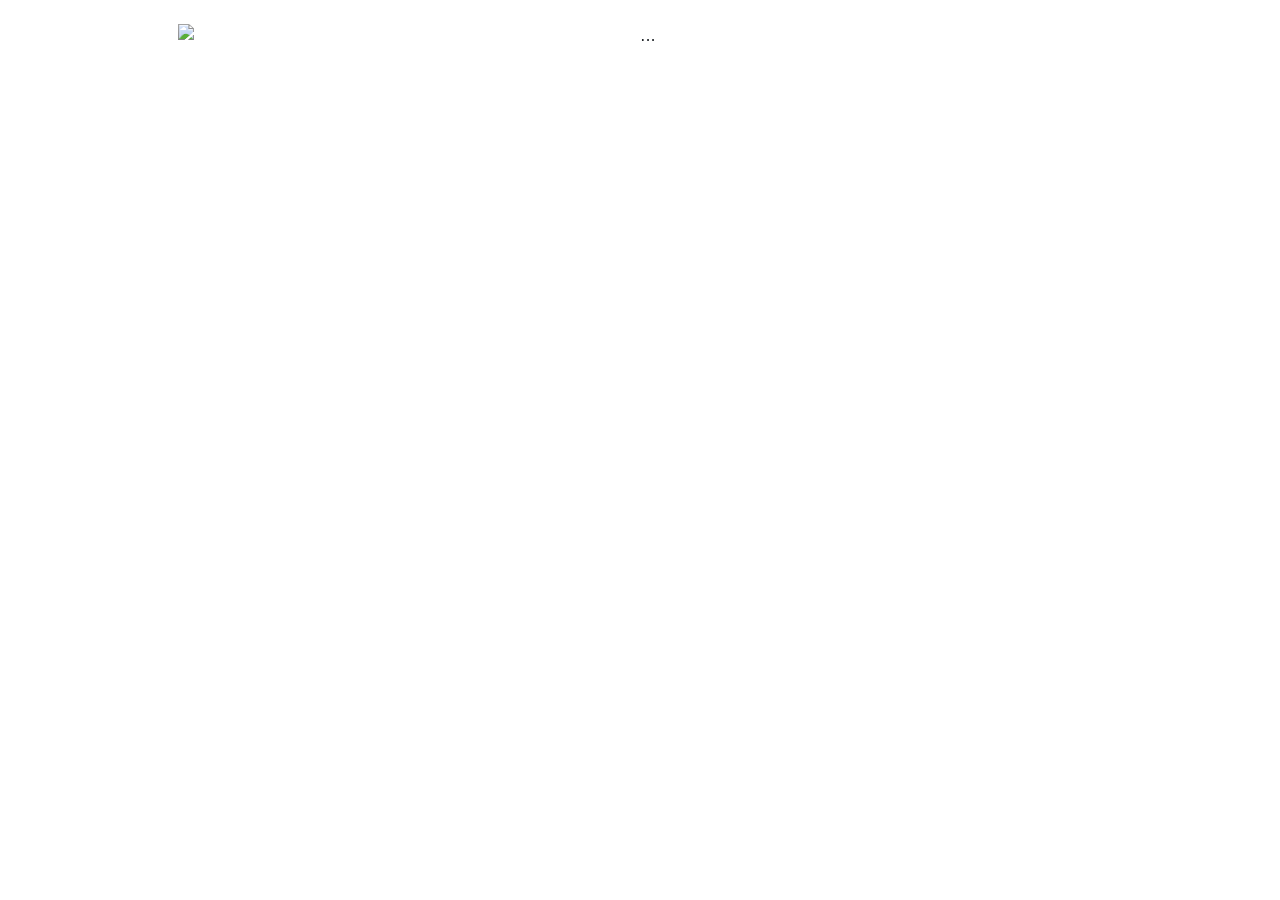
==== index DISEÑO WEB.HTML @ 7a1111f2 "Eso eso tilin eso tilin vaya tilin" ====
<!DOCTYPE html>
<html lang="en">
<head>
    <meta charset="UTF-8">
    <meta name="viewport" content="width=device-width, initial-scale=1.0">
    <title>Diseño Web</title>
    <link href="https://cdn.jsdelivr.net/npm/bootstrap@5.3.3/dist/css/bootstrap.min.css" rel="stylesheet" integrity="sha384-QWTKZyjpPEjISv5WaRU9OFeRpok6YctnYmDr5pNlyT2bRjXh0JMhjY6hW+ALEwIH" crossorigin="anonymous">
</head>
<body class="text-center p-4"> 

    <div id="carouselExampleCaptions" class="carousel slide d-inline-block w-75"> 
        <div class="carousel-indicators">
            <button type="button" data-bs-target="#carouselExampleCaptions" data-bs-slide-to="0" class="active" aria-current="true" aria-label="Slide 1"></button>
            <button type="button" data-bs-target="#carouselExampleCaptions" data-bs-slide-to="1" aria-label="Slide 2"></button>
            <button type="button" data-bs-target="#carouselExampleCaptions" data-bs-slide-to="2" aria-label="Slide 3"></button>
        </div>
        <div class="carousel-inner">
            <div class="carousel-item active">
                <img src="https://encrypted-tbn0.gstatic.com/images?q=tbn:ANd9GcQ8prP2A_8ghArKnmbxSMvRSe7aUuAouehfV9EjmnZrbx0Wo-gpAElXmV3e&s=10" class="d-block w-100" style="height: 300px; object-fit: cover;" alt="...">
                <div class="carousel-caption d-none d-md-block">
                    <h5>El diseño web</h5>
                    <p>Es la disciplina que se encarga de planificar, estructurar, crear y mantener sitios web</p>
                </div>
            </div>
            <div class="carousel-item">
                <img src="https://encrypted-tbn0.gstatic.com/images?q=tbn:ANd9GcRLO8u8m_a7817R_TNSQKt9A7VyvuWr12Z9H64GjDgM0g&s=10" class="d-block w-100" style="height: 300px; object-fit: cover;" alt="...">
                <div class="carousel-caption d-none d-md-block">
                    <h5>Mayor visibilidad</h5>
                    <p>Permite que cualquier negocio o proyecto esté disponible las 24 horas del día para personas de todo el mundo.</p>
                </div>
            </div>
            <div class="carousel-item">
                <img src="https://datos.gob.es/sites/default/files/styles/wide/public/blog/image/04_0.jpg?itok=8FmuVgOz" class="d-block w-100" style="height: 300px; object-fit: cover;" alt="...">
                <div class="carousel-caption d-none d-md-block">
                    <h5>profesionalismo</h5>
                    <p>Un sitio web bien diseñado genera confianza inmediata en los clientes y fortalece la identidad de una marca.</p>
                </div>
            </div>
        </div>
        <button class="carousel-control-prev" type="button" data-bs-target="#carouselExampleCaptions" data-bs-slide="prev">
            <span class="carousel-control-prev-icon" aria-hidden="true"></span>
            <span class="visually-hidden">Previous</span>
        </button>
        <button class="carousel-control-next" type="button" data-bs-target="#carouselExampleCaptions" data-bs-slide="next">
            <span class="carousel-control-next-icon" aria-hidden="true"></span>
            <span class="visually-hidden">Next</span>
        </button>
    </div>

    <script src="https://cdn.jsdelivr.net/npm/bootstrap@5.3.3/dist/js/bootstrap.bundle.min.js" integrity="sha384-YvpcrYf0tY3lHB60NNkmXc5s9fDVZLESaAA55NDzOxhy9GkcIdslK1eN7N6jIeHz" crossorigin="anonymous"></script>
</body>
</html>
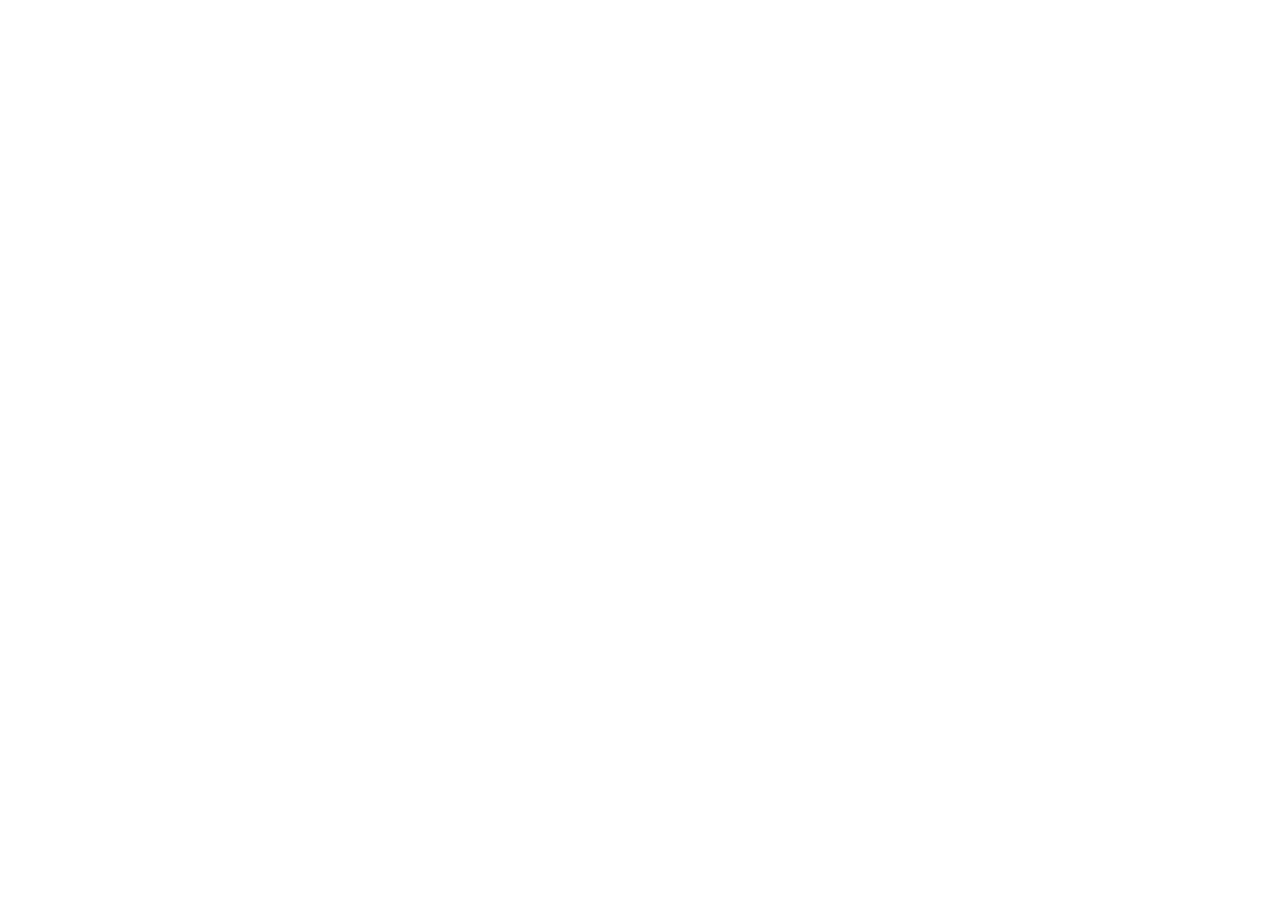
==== commit b88933bd: "mas cosas chileras" ====
--- a/index DISEÑO WEB.HTML
+++ b/index DISEÑO WEB.HTML
@@ -3,50 +3,10 @@
 <head>
     <meta charset="UTF-8">
     <meta name="viewport" content="width=device-width, initial-scale=1.0">
-    <title>Diseño Web</title>
-    <link href="https://cdn.jsdelivr.net/npm/bootstrap@5.3.3/dist/css/bootstrap.min.css" rel="stylesheet" integrity="sha384-QWTKZyjpPEjISv5WaRU9OFeRpok6YctnYmDr5pNlyT2bRjXh0JMhjY6hW+ALEwIH" crossorigin="anonymous">
+    <title></title>
+    <link rel="stylesheet" href="estilos5.css">
 </head>
-<body class="text-center p-4"> 
-
-    <div id="carouselExampleCaptions" class="carousel slide d-inline-block w-75"> 
-        <div class="carousel-indicators">
-            <button type="button" data-bs-target="#carouselExampleCaptions" data-bs-slide-to="0" class="active" aria-current="true" aria-label="Slide 1"></button>
-            <button type="button" data-bs-target="#carouselExampleCaptions" data-bs-slide-to="1" aria-label="Slide 2"></button>
-            <button type="button" data-bs-target="#carouselExampleCaptions" data-bs-slide-to="2" aria-label="Slide 3"></button>
-        </div>
-        <div class="carousel-inner">
-            <div class="carousel-item active">
-                <img src="https://encrypted-tbn0.gstatic.com/images?q=tbn:ANd9GcQ8prP2A_8ghArKnmbxSMvRSe7aUuAouehfV9EjmnZrbx0Wo-gpAElXmV3e&s=10" class="d-block w-100" style="height: 300px; object-fit: cover;" alt="...">
-                <div class="carousel-caption d-none d-md-block">
-                    <h5>El diseño web</h5>
-                    <p>Es la disciplina que se encarga de planificar, estructurar, crear y mantener sitios web</p>
-                </div>
-            </div>
-            <div class="carousel-item">
-                <img src="https://encrypted-tbn0.gstatic.com/images?q=tbn:ANd9GcRLO8u8m_a7817R_TNSQKt9A7VyvuWr12Z9H64GjDgM0g&s=10" class="d-block w-100" style="height: 300px; object-fit: cover;" alt="...">
-                <div class="carousel-caption d-none d-md-block">
-                    <h5>Mayor visibilidad</h5>
-                    <p>Permite que cualquier negocio o proyecto esté disponible las 24 horas del día para personas de todo el mundo.</p>
-                </div>
-            </div>
-            <div class="carousel-item">
-                <img src="https://datos.gob.es/sites/default/files/styles/wide/public/blog/image/04_0.jpg?itok=8FmuVgOz" class="d-block w-100" style="height: 300px; object-fit: cover;" alt="...">
-                <div class="carousel-caption d-none d-md-block">
-                    <h5>profesionalismo</h5>
-                    <p>Un sitio web bien diseñado genera confianza inmediata en los clientes y fortalece la identidad de una marca.</p>
-                </div>
-            </div>
-        </div>
-        <button class="carousel-control-prev" type="button" data-bs-target="#carouselExampleCaptions" data-bs-slide="prev">
-            <span class="carousel-control-prev-icon" aria-hidden="true"></span>
-            <span class="visually-hidden">Previous</span>
-        </button>
-        <button class="carousel-control-next" type="button" data-bs-target="#carouselExampleCaptions" data-bs-slide="next">
-            <span class="carousel-control-next-icon" aria-hidden="true"></span>
-            <span class="visually-hidden">Next</span>
-        </button>
-    </div>
-
-    <script src="https://cdn.jsdelivr.net/npm/bootstrap@5.3.3/dist/js/bootstrap.bundle.min.js" integrity="sha384-YvpcrYf0tY3lHB60NNkmXc5s9fDVZLESaAA55NDzOxhy9GkcIdslK1eN7N6jIeHz" crossorigin="anonymous"></script>
+<body>
+    
 </body>
 </html>
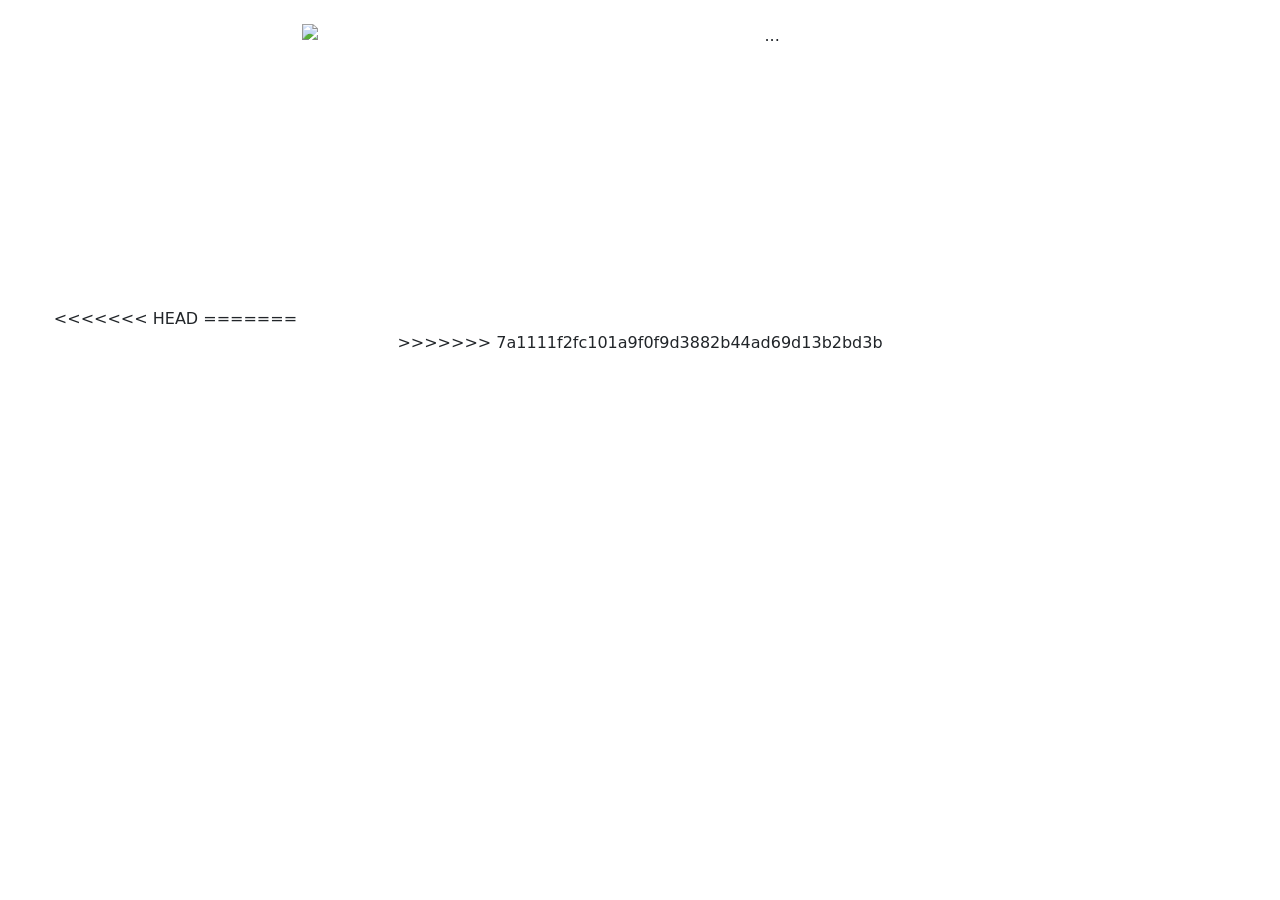
==== commit a10be4a2: "Mas cosas" ====
--- a/index DISEÑO WEB.HTML
+++ b/index DISEÑO WEB.HTML
@@ -3,10 +3,58 @@
 <head>
     <meta charset="UTF-8">
     <meta name="viewport" content="width=device-width, initial-scale=1.0">
+<<<<<<< HEAD
     <title></title>
     <link rel="stylesheet" href="estilos5.css">
 </head>
 <body>
     
+=======
+    <title>Diseño Web</title>
+    <link href="https://cdn.jsdelivr.net/npm/bootstrap@5.3.3/dist/css/bootstrap.min.css" rel="stylesheet" integrity="sha384-QWTKZyjpPEjISv5WaRU9OFeRpok6YctnYmDr5pNlyT2bRjXh0JMhjY6hW+ALEwIH" crossorigin="anonymous">
+</head>
+<body class="text-center p-4"> 
+
+    <div id="carouselExampleCaptions" class="carousel slide d-inline-block w-75"> 
+        <div class="carousel-indicators">
+            <button type="button" data-bs-target="#carouselExampleCaptions" data-bs-slide-to="0" class="active" aria-current="true" aria-label="Slide 1"></button>
+            <button type="button" data-bs-target="#carouselExampleCaptions" data-bs-slide-to="1" aria-label="Slide 2"></button>
+            <button type="button" data-bs-target="#carouselExampleCaptions" data-bs-slide-to="2" aria-label="Slide 3"></button>
+        </div>
+        <div class="carousel-inner">
+            <div class="carousel-item active">
+                <img src="https://encrypted-tbn0.gstatic.com/images?q=tbn:ANd9GcQ8prP2A_8ghArKnmbxSMvRSe7aUuAouehfV9EjmnZrbx0Wo-gpAElXmV3e&s=10" class="d-block w-100" style="height: 300px; object-fit: cover;" alt="...">
+                <div class="carousel-caption d-none d-md-block">
+                    <h5>El diseño web</h5>
+                    <p>Es la disciplina que se encarga de planificar, estructurar, crear y mantener sitios web</p>
+                </div>
+            </div>
+            <div class="carousel-item">
+                <img src="https://encrypted-tbn0.gstatic.com/images?q=tbn:ANd9GcRLO8u8m_a7817R_TNSQKt9A7VyvuWr12Z9H64GjDgM0g&s=10" class="d-block w-100" style="height: 300px; object-fit: cover;" alt="...">
+                <div class="carousel-caption d-none d-md-block">
+                    <h5>Mayor visibilidad</h5>
+                    <p>Permite que cualquier negocio o proyecto esté disponible las 24 horas del día para personas de todo el mundo.</p>
+                </div>
+            </div>
+            <div class="carousel-item">
+                <img src="https://datos.gob.es/sites/default/files/styles/wide/public/blog/image/04_0.jpg?itok=8FmuVgOz" class="d-block w-100" style="height: 300px; object-fit: cover;" alt="...">
+                <div class="carousel-caption d-none d-md-block">
+                    <h5>profesionalismo</h5>
+                    <p>Un sitio web bien diseñado genera confianza inmediata en los clientes y fortalece la identidad de una marca.</p>
+                </div>
+            </div>
+        </div>
+        <button class="carousel-control-prev" type="button" data-bs-target="#carouselExampleCaptions" data-bs-slide="prev">
+            <span class="carousel-control-prev-icon" aria-hidden="true"></span>
+            <span class="visually-hidden">Previous</span>
+        </button>
+        <button class="carousel-control-next" type="button" data-bs-target="#carouselExampleCaptions" data-bs-slide="next">
+            <span class="carousel-control-next-icon" aria-hidden="true"></span>
+            <span class="visually-hidden">Next</span>
+        </button>
+    </div>
+
+    <script src="https://cdn.jsdelivr.net/npm/bootstrap@5.3.3/dist/js/bootstrap.bundle.min.js" integrity="sha384-YvpcrYf0tY3lHB60NNkmXc5s9fDVZLESaAA55NDzOxhy9GkcIdslK1eN7N6jIeHz" crossorigin="anonymous"></script>
+>>>>>>> 7a1111f2fc101a9f0f9d3882b44ad69d13b2bd3b
 </body>
 </html>
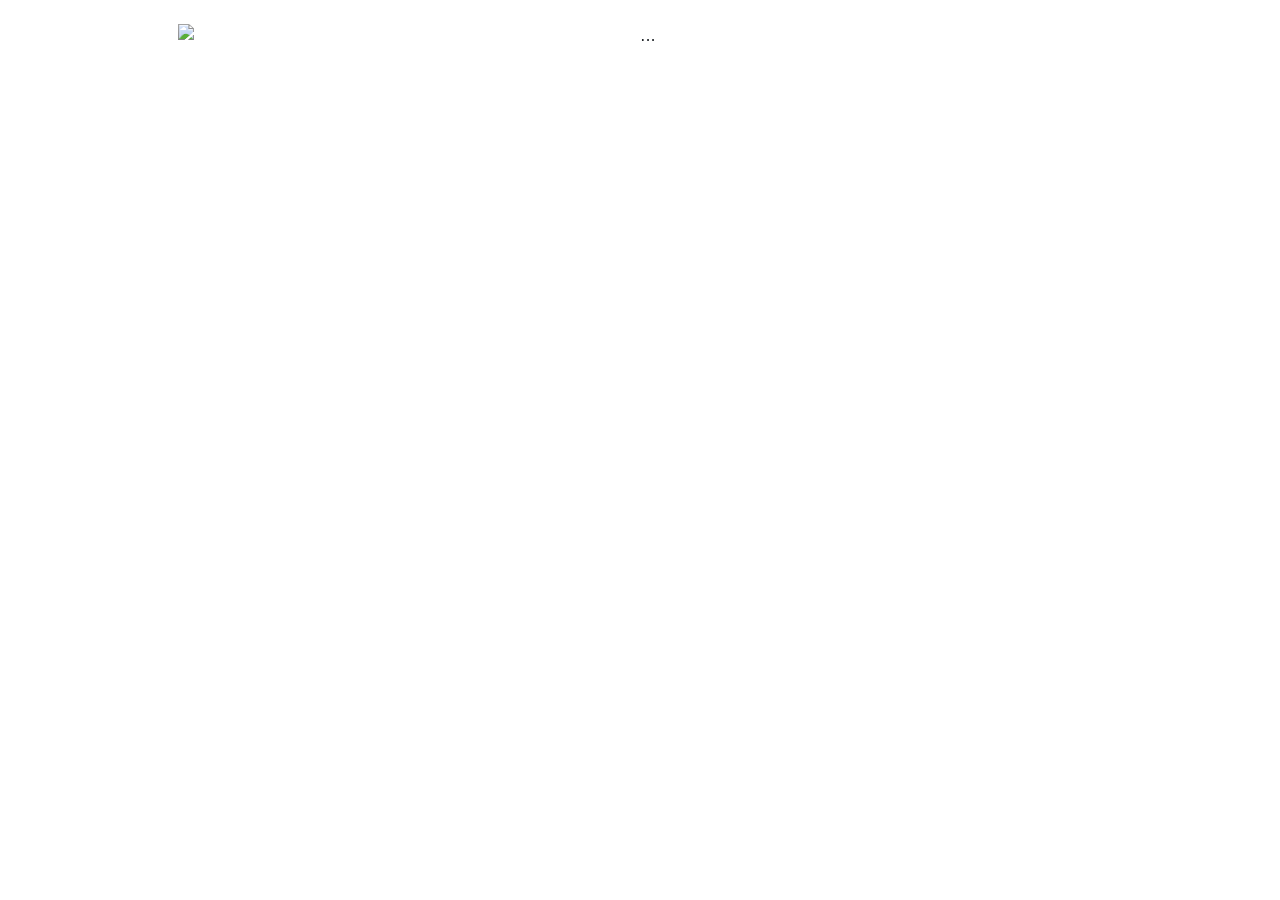
==== commit f737d933: "actualizacion" ====
--- a/index DISEÑO WEB.HTML
+++ b/index DISEÑO WEB.HTML
@@ -3,13 +3,6 @@
 <head>
     <meta charset="UTF-8">
     <meta name="viewport" content="width=device-width, initial-scale=1.0">
-<<<<<<< HEAD
-    <title></title>
-    <link rel="stylesheet" href="estilos5.css">
-</head>
-<body>
-    
-=======
     <title>Diseño Web</title>
     <link href="https://cdn.jsdelivr.net/npm/bootstrap@5.3.3/dist/css/bootstrap.min.css" rel="stylesheet" integrity="sha384-QWTKZyjpPEjISv5WaRU9OFeRpok6YctnYmDr5pNlyT2bRjXh0JMhjY6hW+ALEwIH" crossorigin="anonymous">
 </head>
@@ -39,7 +32,7 @@
             <div class="carousel-item">
                 <img src="https://datos.gob.es/sites/default/files/styles/wide/public/blog/image/04_0.jpg?itok=8FmuVgOz" class="d-block w-100" style="height: 300px; object-fit: cover;" alt="...">
                 <div class="carousel-caption d-none d-md-block">
-                    <h5>profesionalismo</h5>
+                    <h5>Profesionalismo</h5>
                     <p>Un sitio web bien diseñado genera confianza inmediata en los clientes y fortalece la identidad de una marca.</p>
                 </div>
             </div>
@@ -55,6 +48,5 @@
     </div>
 
     <script src="https://cdn.jsdelivr.net/npm/bootstrap@5.3.3/dist/js/bootstrap.bundle.min.js" integrity="sha384-YvpcrYf0tY3lHB60NNkmXc5s9fDVZLESaAA55NDzOxhy9GkcIdslK1eN7N6jIeHz" crossorigin="anonymous"></script>
->>>>>>> 7a1111f2fc101a9f0f9d3882b44ad69d13b2bd3b
 </body>
 </html>
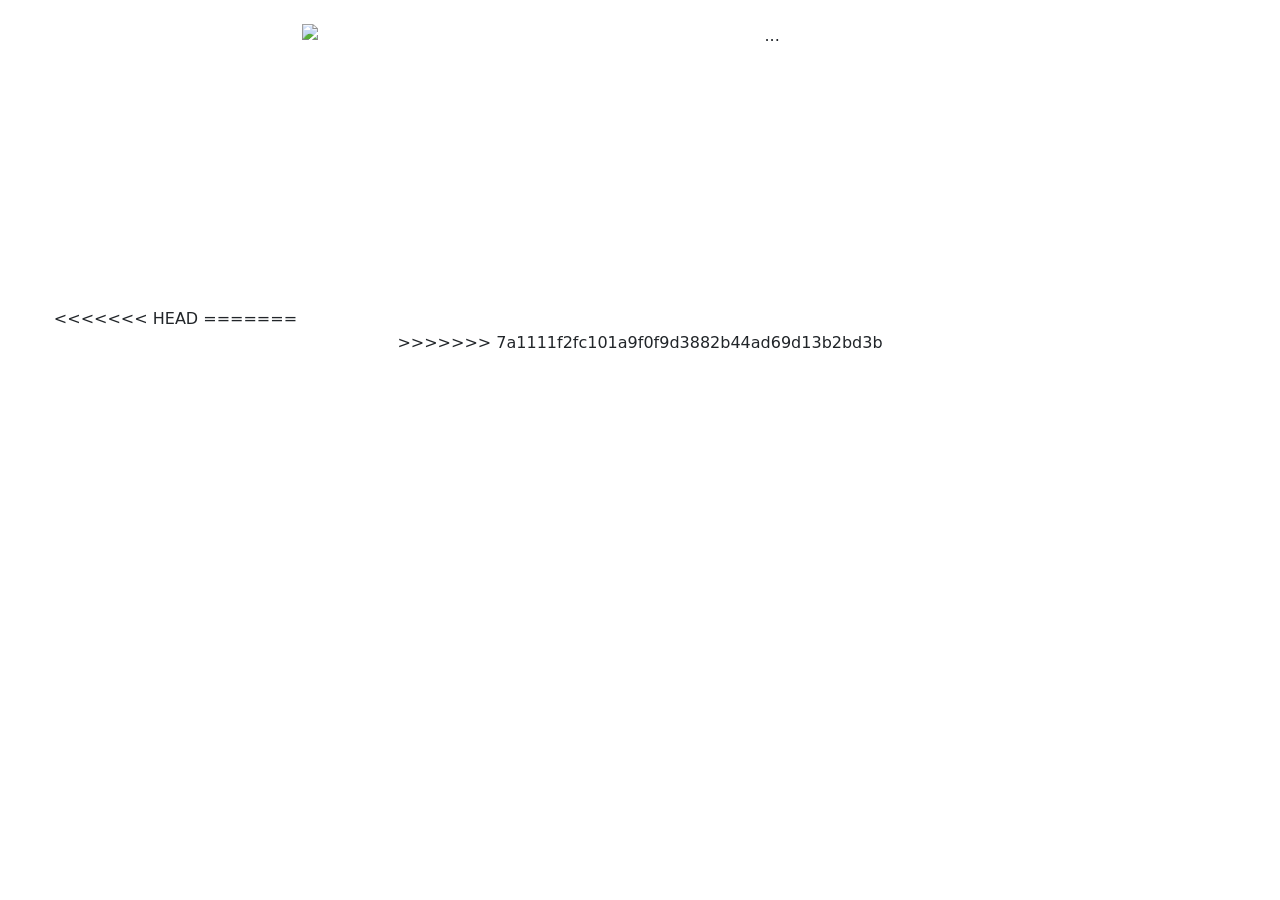
==== commit dab23d24: "Merge branch 'main' of https://github.com/JDEspina2010/Inicio-de-sesi-n-con-bucles-" ====
--- a/index DISEÑO WEB.HTML
+++ b/index DISEÑO WEB.HTML
@@ -3,6 +3,13 @@
 <head>
     <meta charset="UTF-8">
     <meta name="viewport" content="width=device-width, initial-scale=1.0">
+<<<<<<< HEAD
+    <title></title>
+    <link rel="stylesheet" href="estilos5.css">
+</head>
+<body>
+    
+=======
     <title>Diseño Web</title>
     <link href="https://cdn.jsdelivr.net/npm/bootstrap@5.3.3/dist/css/bootstrap.min.css" rel="stylesheet" integrity="sha384-QWTKZyjpPEjISv5WaRU9OFeRpok6YctnYmDr5pNlyT2bRjXh0JMhjY6hW+ALEwIH" crossorigin="anonymous">
 </head>
@@ -48,5 +55,6 @@
     </div>
 
     <script src="https://cdn.jsdelivr.net/npm/bootstrap@5.3.3/dist/js/bootstrap.bundle.min.js" integrity="sha384-YvpcrYf0tY3lHB60NNkmXc5s9fDVZLESaAA55NDzOxhy9GkcIdslK1eN7N6jIeHz" crossorigin="anonymous"></script>
+>>>>>>> 7a1111f2fc101a9f0f9d3882b44ad69d13b2bd3b
 </body>
 </html>
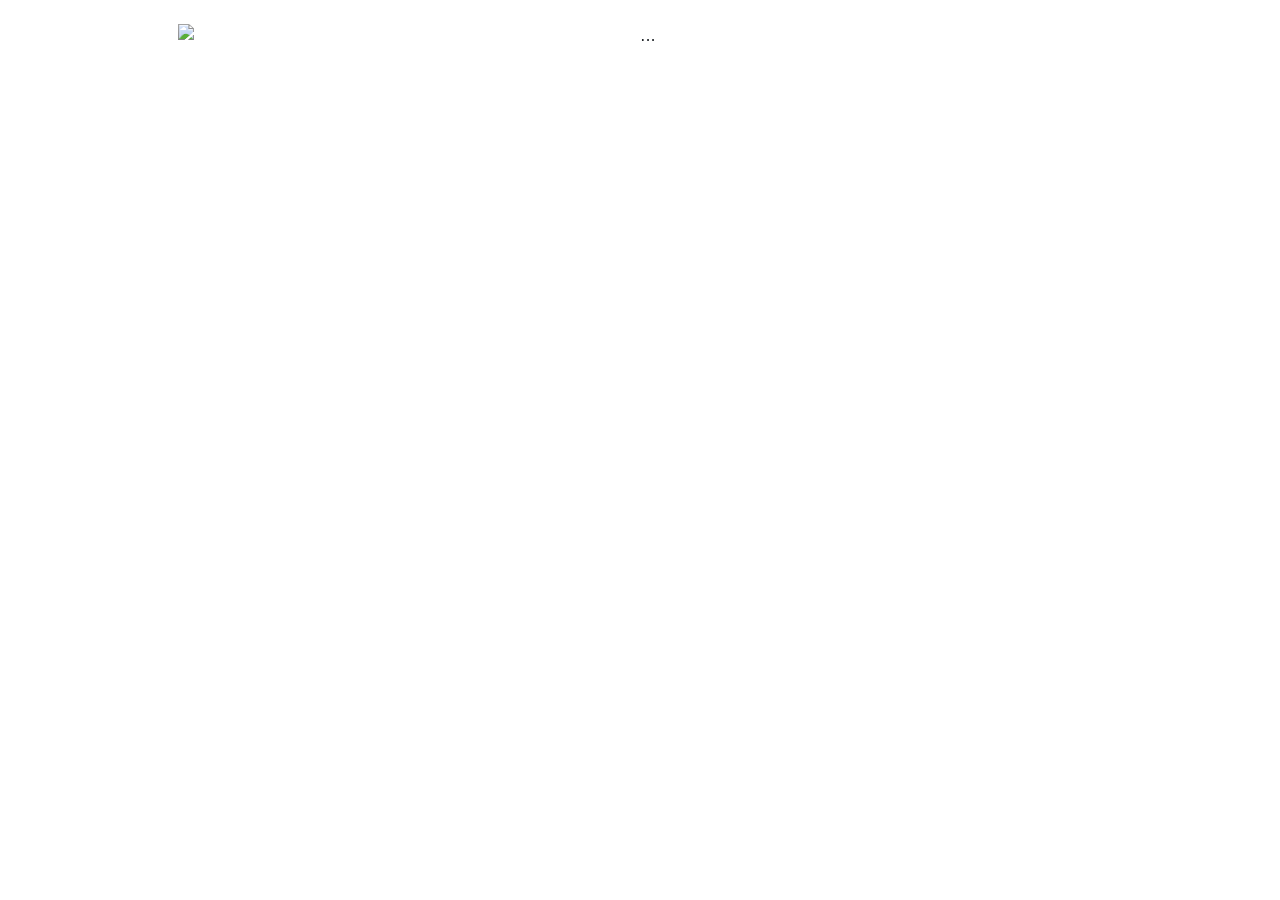
==== commit 1fa87d37: "mas cosas" ====
--- a/index DISEÑO WEB.HTML
+++ b/index DISEÑO WEB.HTML
@@ -3,13 +3,12 @@
 <head>
     <meta charset="UTF-8">
     <meta name="viewport" content="width=device-width, initial-scale=1.0">
-<<<<<<< HEAD
     <title></title>
     <link rel="stylesheet" href="estilos5.css">
 </head>
 <body>
     
-=======
+
     <title>Diseño Web</title>
     <link href="https://cdn.jsdelivr.net/npm/bootstrap@5.3.3/dist/css/bootstrap.min.css" rel="stylesheet" integrity="sha384-QWTKZyjpPEjISv5WaRU9OFeRpok6YctnYmDr5pNlyT2bRjXh0JMhjY6hW+ALEwIH" crossorigin="anonymous">
 </head>
@@ -55,6 +54,6 @@
     </div>
 
     <script src="https://cdn.jsdelivr.net/npm/bootstrap@5.3.3/dist/js/bootstrap.bundle.min.js" integrity="sha384-YvpcrYf0tY3lHB60NNkmXc5s9fDVZLESaAA55NDzOxhy9GkcIdslK1eN7N6jIeHz" crossorigin="anonymous"></script>
->>>>>>> 7a1111f2fc101a9f0f9d3882b44ad69d13b2bd3b
+
 </body>
 </html>
